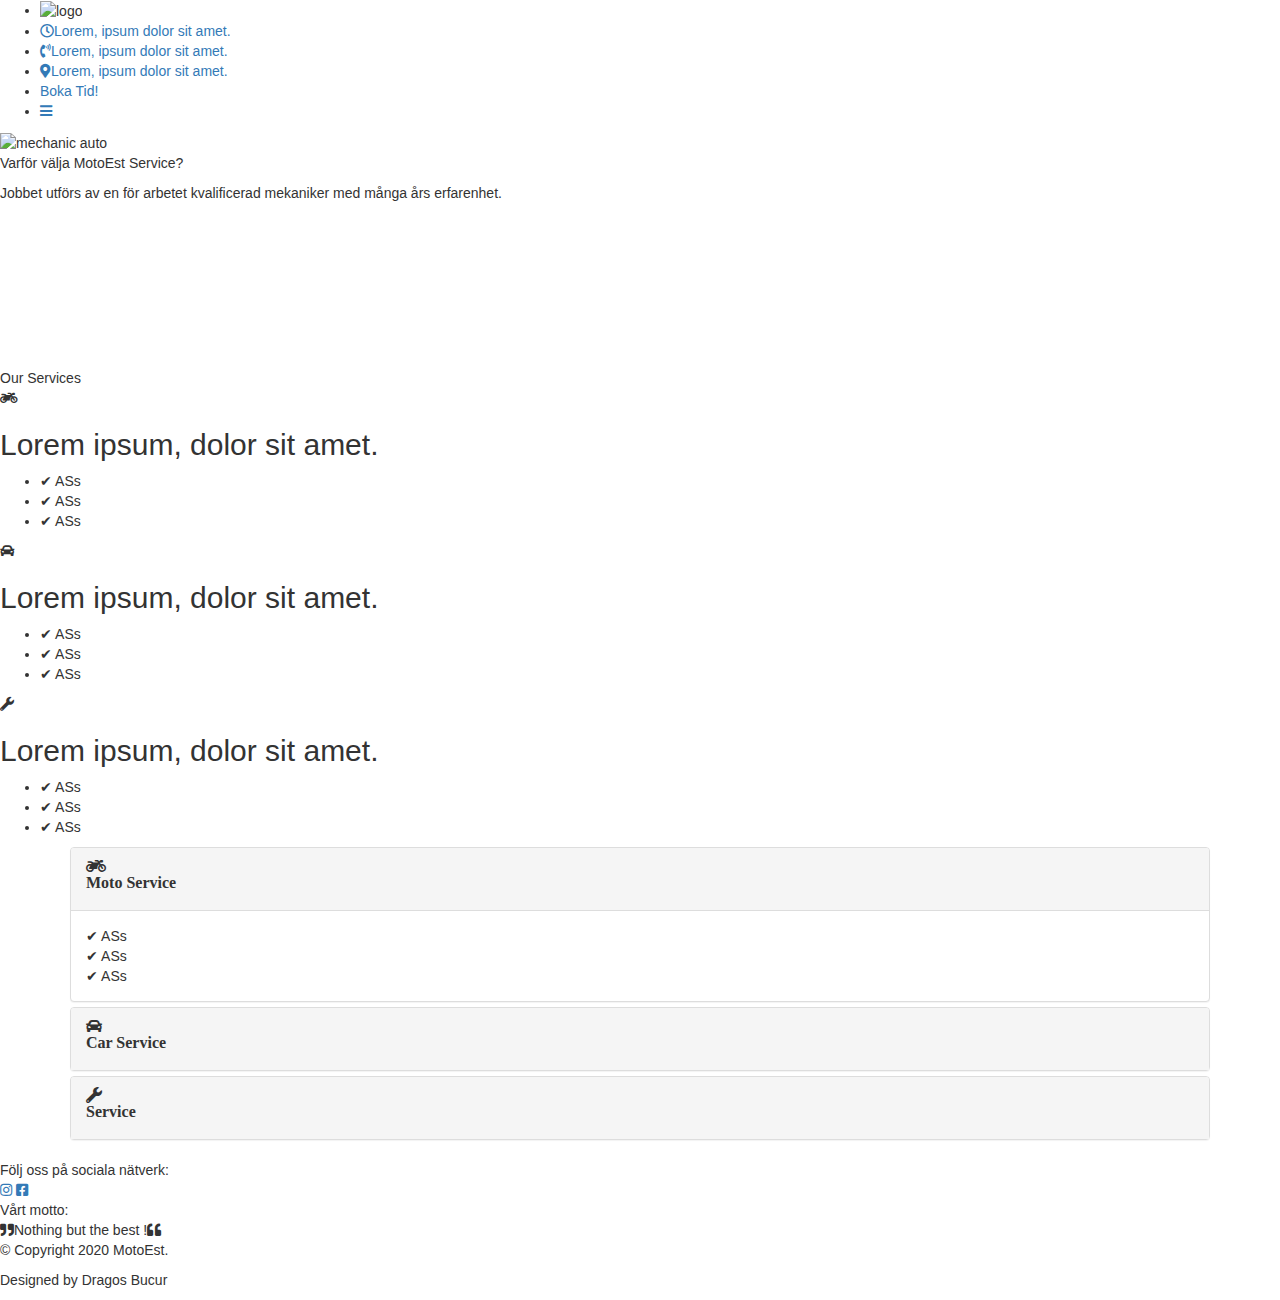
==== index2.html @ a9686a21 "Add files via upload" ====
<!DOCTYPE html>
<html lang="en">

<head>
    <meta charset="UTF-8">
    <meta name="viewport" content="width=device-width, initial-scale=1.0">
    <link rel="stylesheet" href="style2.css">
    <link href="https://use.fontawesome.com/releases/v5.0.7/css/all.css" rel="stylesheet">
    <link rel="stylesheet" href="https://maxcdn.bootstrapcdn.com/bootstrap/3.4.1/css/bootstrap.min.css">
    <script src="https://ajax.googleapis.com/ajax/libs/jquery/3.5.1/jquery.min.js"></script>
    <script src="https://maxcdn.bootstrapcdn.com/bootstrap/3.4.1/js/bootstrap.min.js"></script>
    <title>Document</title>
</head>
<div class="loader-wrapper">
    <div class="loader">
        <svg class="car" width="102" height="40" xmlns="http://www.w3.org/2000/svg">
            <g transform="translate(2 1)" stroke="#002742" fill="none" fill-rule="evenodd" stroke-linecap="round"
                stroke-linejoin="round">
                <path class="car__body"
                    d="M47.293 2.375C52.927.792 54.017.805 54.017.805c2.613-.445 6.838-.337 9.42.237l8.381 1.863c2.59.576 6.164 2.606 7.98 4.531l6.348 6.732 6.245 1.877c3.098.508 5.609 3.431 5.609 6.507v4.206c0 .29-2.536 4.189-5.687 4.189H36.808c-2.655 0-4.34-2.1-3.688-4.67 0 0 3.71-19.944 14.173-23.902zM36.5 15.5h54.01"
                    stroke-width="3" />
                <ellipse class="car__wheel--left" stroke-width="3.2" fill="#FFF" cx="83.493" cy="30.25" rx="6.922"
                    ry="6.808" />
                <ellipse class="car__wheel--right" stroke-width="3.2" fill="#FFF" cx="46.511" cy="30.25" rx="6.922"
                    ry="6.808" />
                <path class="car__line car__line--top" d="M22.5 16.5H2.475" stroke-width="3" />
                <path class="car__line car__line--middle" d="M20.5 23.5H.4755" stroke-width="3" />
                <path class="car__line car__line--bottom" d="M25.5 9.5h-19" stroke-width="3" />
            </g>
        </svg>


    </div>
</div>

<body>
    <!-- NAV -->
    <nav>
        <ul class="menu">
            <li class="logo"><img src="logo.png" alt="logo"></li>
            <li class="item"><a href="#"><i class="far fa-clock"></i>Lorem, ipsum dolor sit amet.</a></li>
            <li class="item"><a href="#"><i class="fas fa-phone-volume"></i>Lorem, ipsum dolor sit amet.</a></li>
            <li class="item"><a href="#"><i class="fas fa-map-marker-alt"></i>Lorem, ipsum dolor sit amet.</a></li>
            <li class="item button"><a href="mailto:pgl_matr1ce@yahoo.com"><span class="bokaTid">Boka Tid!</span></a>
            </li>
            <li class="toggle"><a href="#"><i class="fas fa-bars"></i></a></li>
        </ul>
    </nav>
    <!-- /NAV -->
    <div class="banner">
        <img src="banner.jpg" alt="mechanic auto">
        <div class="banner-text">
            <p class="visible-text effect-underline">Varför välja MotoEst Service?</p>
        </div>
        <div class="banner-text2">
            <p class="invisible-text">Jobbet utförs av en för arbetet kvalificerad mekaniker med många års erfarenhet.
            </p>
        </div>
    </div>
    </div>
    <div class="services">
        <video playsinline webkit-playsinline autoplay loop muted>
            <source id="mp4" src="video.mp4" type="video/mp4">
        </video>
        <div class="services-header">
            Our Services
        </div>
        <div class="row-services">
            <div class="column-services column-services-border"><i class="fas fa-motorcycle"></i>
                <h2>Lorem ipsum, dolor sit amet.</h2>
                <ul>
                    <li><span class="tick">&#10004</span> ASs</li>
                    <li><span class="tick">&#10004</span> ASs</li>
                    <li><span class="tick">&#10004</span> ASs</li>
                </ul>
            </div>
            <div class="column-services column-services-border"><i class="fas fa-car"> </i>
                <h2>Lorem ipsum, dolor sit amet.</h2>
                <ul>
                    <li><span class="tick">&#10004</span> ASs</li>
                    <li><span class="tick">&#10004</span> ASs</li>
                    <li><span class="tick">&#10004</span> ASs</li>
                </ul>
            </div>
            <div class="column-services"><i class="fas fa-wrench"></i>
                <h2>Lorem ipsum, dolor sit amet.</h2>
                <ul>
                    <li><span class="tick">&#10004</span> ASs</li>
                    <li><span class="tick">&#10004</span> ASs</li>
                    <li><span class="tick">&#10004</span> ASs</li>
                </ul>
            </div>
            <!-- ACCORDION -->
            <div class="container">
                <div class="panel-group" id="accordion">
                    <div class="panel panel-default">
                        <div class="panel-heading">
                            <h4 class="panel-title">
                                <a data-toggle="collapse" data-parent="#accordion" href="#collapse1"><i
                                        class="fas fa-motorcycle">
                                        <p class="accordion-text">Moto Service</p>
                                    </i>
                                </a>
                            </h4>
                        </div>
                        <div id="collapse1" class="panel-collapse collapse in">
                            <div class="panel-body">
                                <span class="tick">&#10004</span> ASs
                                <br>
                                <span class="tick">&#10004</span> ASs
                                <br>
                                <span class="tick">&#10004</span> ASs
                            </div>
                        </div>
                    </div>
                    <div class="panel panel-default">
                        <div class="panel-heading">
                            <h4 class="panel-title">
                                <a data-toggle="collapse" data-parent="#accordion" href="#collapse2"><i
                                        class="fas fa-car">
                                        <p class="accordion-text">Car Service</p>
                                    </i></a>
                            </h4>
                        </div>
                        <div id="collapse2" class="panel-collapse collapse">
                            <div class="panel-body">
                                <span class="tick">&#10004</span> ASs
                                <br>
                                <span class="tick">&#10004</span> ASs
                                <br>
                                <span class="tick">&#10004</span> ASs
                            </div>
                        </div>
                    </div>
                    <div class="panel panel-default">
                        <div class="panel-heading">
                            <h4 class="panel-title">
                                <a data-toggle="collapse" data-parent="#accordion" href="#collapse3"><i
                                        class="fas fa-wrench">
                                        <p class="accordion-text">Service</p>
                                    </i>
                                </a>
                            </h4>
                        </div>
                        <div id="collapse3" class="panel-collapse collapse">
                            <div class="panel-body">
                                <span class="tick">&#10004</span> ASs
                                <br>
                                <span class="tick">&#10004</span> ASs
                                <br>
                                <span class="tick">&#10004</span> ASs
                            </div>
                        </div>
                    </div>
                </div>
            </div>
        </div>
        <!-- FOOTER -->
        <div id="footer">
            <div class="row-footer">
                <div class="column-footer">
                    <span class="footer-text">
                        Följ oss på sociala nätverk:
                    </span>
                    <div class="icons">
                        <a href="#"><i class="fab fa-instagram"></i></a>
                        <a href="#"><i class="fab fa-facebook-square"></i></a>
                    </div>
                </div>
                <div class="column-footer">
                    <span class="footer-text">
                        Vårt motto:
                    </span>
                    <div class="moto">
                        <i class="fas fa-quote-right"></i>Nothing but the best !<i class="fas fa-quote-left"></i>
                    </div>
                </div>
            </div>
            <div class="footer-copyright">
                <p>&copy; Copyright 2020 MotoEst.
                </p>
                <p>Designed by Dragos Bucur</p>
            </div>

            <!-- /FOOTER -->
            <!-- LOADER -->

            <!-- /LOADER-->
            <script src="main.js"></script>
            <script>
                $(window).on("load", function () {
                    $(".loader-wrapper").fadeOut("slow");
                })
            </script>
</body>

</html>
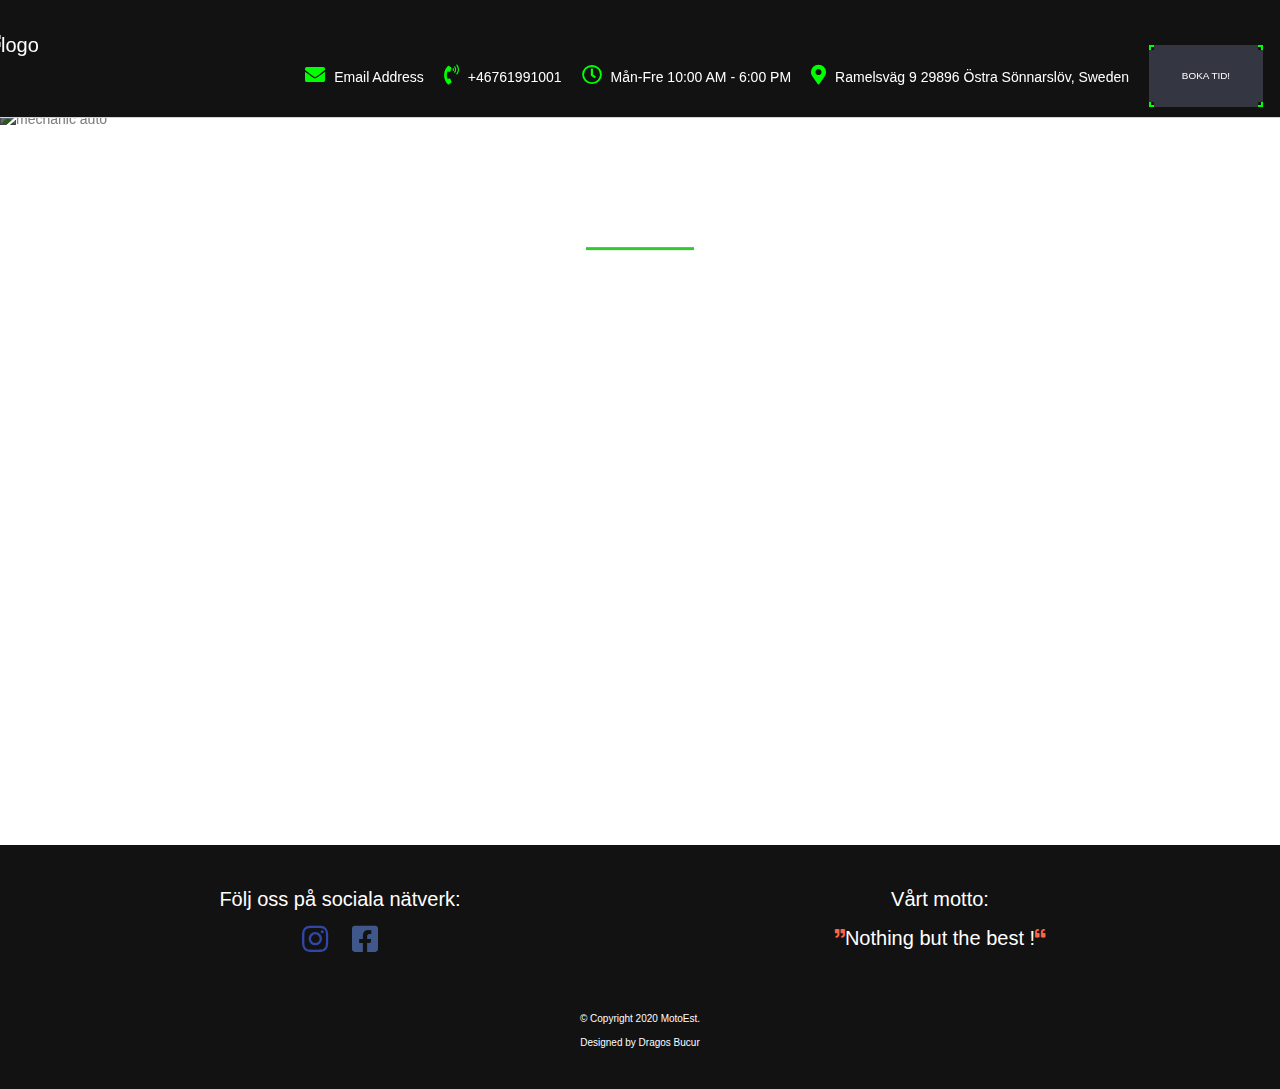
==== commit cc4c93a9: "Add files via upload" ====
--- a/index2.html
+++ b/index2.html
@@ -7,6 +7,9 @@
     <link rel="stylesheet" href="style2.css">
     <link href="https://use.fontawesome.com/releases/v5.0.7/css/all.css" rel="stylesheet">
     <link rel="stylesheet" href="https://maxcdn.bootstrapcdn.com/bootstrap/3.4.1/css/bootstrap.min.css">
+    <link href="https://fonts.googleapis.com/css2?family=Bowlby+One&display=swap" rel="stylesheet">
+    <script src="https://cdnjs.cloudflare.com/ajax/libs/ScrollMagic/2.0.7/ScrollMagic.min.js"></script>
+    <script src="https://code.jquery.com/jquery-1.12.4.min.js"></script>
     <script src="https://ajax.googleapis.com/ajax/libs/jquery/3.5.1/jquery.min.js"></script>
     <script src="https://maxcdn.bootstrapcdn.com/bootstrap/3.4.1/js/bootstrap.min.js"></script>
     <title>Document</title>
@@ -36,13 +39,15 @@
 <body>
     <!-- NAV -->
     <nav>
-        <ul class="menu">
-            <li class="logo"><img src="logo.png" alt="logo"></li>
-            <li class="item"><a href="#"><i class="far fa-clock"></i>Lorem, ipsum dolor sit amet.</a></li>
-            <li class="item"><a href="#"><i class="fas fa-phone-volume"></i>Lorem, ipsum dolor sit amet.</a></li>
-            <li class="item"><a href="#"><i class="fas fa-map-marker-alt"></i>Lorem, ipsum dolor sit amet.</a></li>
-            <li class="item button"><a href="mailto:pgl_matr1ce@yahoo.com"><span class="bokaTid">Boka Tid!</span></a>
+        <ul class="menu c-links">
+            <li class="logo"><a href="index2.html" style="display:inline;"><img src=" logo.png" alt="logo"></a>
             </li>
+            <li class="item"><a href="#"><i class="fas fa-envelope"></i>Email Address</a></li>
+            <li class="item"><a href="#"><i class="fas fa-phone-volume"></i>+46761991001</a></li>
+            <li class="item"><a href="#"><i class="far fa-clock"></i>Mån-Fre 10:00 AM - 6:00 PM</a></li>
+            <li class="item"><a href="#"><i class="fas fa-map-marker-alt"></i>Ramelsväg 9 29896 Östra Sönnarslöv,
+                    Sweden</a></li>
+            <li class="item button btn--corners"><a href="mailto:pgl_matr1ce@yahoo.com">Boka Tid!</a></li>
             <li class="toggle"><a href="#"><i class="fas fa-bars"></i></a></li>
         </ul>
     </nav>
@@ -50,10 +55,12 @@
     <div class="banner">
         <img src="banner.jpg" alt="mechanic auto">
         <div class="banner-text">
-            <p class="visible-text effect-underline">Varför välja MotoEst Service?</p>
+            <p class="visible-text effect-underline">Varför välja MotorEst Service?<i class="fas fa-mouse-pointer"></i>
+            </p>
         </div>
         <div class="banner-text2">
-            <p class="invisible-text">Jobbet utförs av en för arbetet kvalificerad mekaniker med många års erfarenhet.
+            <p class="invisible-text">Vi jobbar med bil och MC reparation sen 1999. Vi renovera veteranbilar och gamla
+                motorcyklar men jobbar vi också med moderna bilar och alla bilmärke .
             </p>
         </div>
     </div>
@@ -66,7 +73,7 @@
             Our Services
         </div>
         <div class="row-services">
-            <div class="column-services column-services-border"><i class="fas fa-motorcycle"></i>
+            <div class="column-services column-services-border fade-in"><i class="fas fa-motorcycle"></i>
                 <h2>Lorem ipsum, dolor sit amet.</h2>
                 <ul>
                     <li><span class="tick">&#10004</span> ASs</li>
@@ -74,7 +81,7 @@
                     <li><span class="tick">&#10004</span> ASs</li>
                 </ul>
             </div>
-            <div class="column-services column-services-border"><i class="fas fa-car"> </i>
+            <div class="column-services column-services-border fade-in"><i class="fas fa-car"> </i>
                 <h2>Lorem ipsum, dolor sit amet.</h2>
                 <ul>
                     <li><span class="tick">&#10004</span> ASs</li>
@@ -82,7 +89,7 @@
                     <li><span class="tick">&#10004</span> ASs</li>
                 </ul>
             </div>
-            <div class="column-services"><i class="fas fa-wrench"></i>
+            <div class="column-services fade-in"><i class="fas fa-wrench"></i>
                 <h2>Lorem ipsum, dolor sit amet.</h2>
                 <ul>
                     <li><span class="tick">&#10004</span> ASs</li>
@@ -91,7 +98,7 @@
                 </ul>
             </div>
             <!-- ACCORDION -->
-            <div class="container">
+            <div class="container fade-in">
                 <div class="panel-group" id="accordion">
                     <div class="panel panel-default">
                         <div class="panel-heading">
@@ -172,7 +179,8 @@
                         Vårt motto:
                     </span>
                     <div class="moto">
-                        <i class="fas fa-quote-right"></i>Nothing but the best !<i class="fas fa-quote-left"></i>
+                        <sup><i class="fas fa-quote-right"></i></sup>Nothing but the best !<sup><i
+                                class="fas fa-quote-left"></i></sup>
                     </div>
                 </div>
             </div>
--- a/style2.css
+++ b/style2.css
@@ -0,0 +1,739 @@
+* {
+    box-sizing: border-box;
+}
+
+body {
+    margin: 0;
+    padding: 0;
+    font-family: Arial, sans-serif;
+    overflow-x: hidden;
+}
+
+/* NAVIGATION */
+
+nav {
+    background: rgb(19, 18, 18);
+    padding: 0 15px;
+    top: 0;
+    position: sticky;
+    z-index: 9999;
+    border-bottom: .1px solid lightgrey;
+  }
+
+
+.fa-clock, .fa-map-marker-alt, .fa-phone-volume, .fa-envelope {
+    color: lime;
+    font-size: 2rem;
+    margin-right: 1vh;
+}
+
+.logo img {
+    height: 12vh;
+    margin-top: -5vh;
+}
+
+
+@media screen and (max-width: 600px) {
+
+.item {
+  font-size: 1.2rem;
+}
+  }
+
+.button a {
+    pointer-events: all;
+    transition: 1s;
+}
+
+  a {
+    color: white !important;
+    text-decoration: none!important;
+  }
+  .menu,
+  .submenu {
+    list-style-type: none;
+  }
+  .logo {
+    font-size: 20px;
+    padding: 7.5px 10px 7.5px 0;
+    margin-left: -75px;
+  }
+  .item {
+    padding: 5px;
+    pointer-events: none;
+  }
+  .item.button {
+    padding: 9px 5px;
+  }
+  .item:not(.button) a:hover,
+  .item a:hover::after {
+    color: #ccc;
+  }
+  /* Mobile menu */
+  .menu {
+    display: flex;
+    flex-wrap: wrap;
+    justify-content: space-between;
+    align-items: center;
+  }
+  .menu li a {
+    display: block;
+    padding: 15px 5px;
+  }
+  .menu li.subitem a {
+    padding: 15px;
+  }
+  .toggle {
+    order: 1;
+    font-size: 20px;
+  }
+  .item.button {
+    order: 2;
+  }
+  .item {
+    order: 3;
+    width: 100%;
+    text-align: left;
+    display: none;
+  }
+  .active .item {
+    display: block;
+  }
+  .button.secondary {
+    /* divider between buttons and menu links */
+    border-bottom: 1px #444 solid;
+  }
+  
+  /* Tablet menu */
+  @media all and (min-width: 700px) {
+    .menu {
+      justify-content: center;
+      align-items: flex-start;
+    }
+    .logo {
+      flex: 1;
+    }
+
+    .item.button {
+      width: auto;
+      order: 1;
+      display: block;
+    }
+    .toggle {
+      flex: 1;
+      text-align: right;
+      order: 2;
+    }
+    /* Button up from tablet screen */
+    .menu li.button a {
+      padding: 10px 15px;
+      margin: 5px 0;
+    }
+    .button a {
+      color: white;
+      background: transparent;
+      min-width: 100px;
+      display: flex;
+      text-align: center;
+    }
+    .button.secondary {
+      border: 0;
+    }
+    .button.secondary a {
+      background: transparent;
+      border: 1px #0080ff solid;
+    }
+    .button a:hover {
+      text-decoration: none;
+      color: white;
+    }
+    .button:not(.secondary) a:hover {
+      background: transparent;
+    }
+  }
+  /* Desktop menu */
+  @media all and (min-width: 960px) {
+    .menu {
+      align-items: flex-start;
+      flex-wrap: nowrap;
+      background: none;
+    }
+    .logo {
+      order: 0;
+    }
+    .item {
+      order: 1;
+      position: relative;
+      display: block;
+      width: auto;
+    }
+    .button {
+      order: 2;
+    }
+    .submenu-active .submenu {
+      display: block;
+      position: absolute;
+      left: 0;
+      top: 68px;
+      background: #111;
+    }
+    .toggle {
+      display: none;
+    }
+    .submenu-active {
+      border-radius: 0;
+    }
+  }
+
+  @media screen and (max-width: 700px) {
+    .button {
+      display: none !important;
+  }
+    }
+
+/* BUTTONS NAVIGATION */
+.btn--corners {
+  position: relative;
+  display: inline-block;
+  margin-left: 10px;
+  padding: 0;
+  font-size: 16px;
+  text-align: center;
+  vertical-align: top;
+  font-weight: 400;
+  border: 2px solid lime;
+}
+
+.btn--corners:not(:last-child) {
+  margin-right: 2px;
+}
+
+.btn--corners::before,
+.btn--corners::after {
+  content: "";
+  position: absolute;
+  background-color: #343642;
+  z-index: 0;
+  transition: 200ms ease-in;
+  transform-origin: center center;
+}
+
+.c-links:target .btn--corners::before,
+.c-links:target .btn--corners::after {
+  background-color: rgba(0, 0, 0, 0.6);
+  transition-duration: 600ms;
+}
+
+.btn--corners::before {
+  width: calc(100% + 2px * 2 - 10px);
+  height: calc(100% + 2px * 2);
+  top: -2px;
+  left: 50%;
+  transform: translateX(-50%);
+}
+
+.btn--corners::after {
+  height: calc(100% + 2px * 2 - 10px);
+  width: calc(100% + 2px * 2);
+  left: -2px;
+  top: 50%;
+  transform: translateY(-50%);
+}
+
+.btn--corners:hover::before {
+  width: 0;
+}
+
+.btn--corners:hover::after {
+  height: 0;
+}
+
+.btn--corners a {
+  position: relative;
+  display: inline-block;
+  color: #979c9c;
+  text-transform: uppercase;
+  text-decoration: none;
+  line-height: 1em;
+  font-size: .62em;
+  padding: 5px 20px;
+  margin: 0 2px;
+  z-index: 1;
+  font-family: 'Dancing Script', Arial;
+}
+
+/* /BUTTONS NAVIGATION */
+
+/* END OF NAVIGATION */
+
+
+  a {
+      text-decoration: none;
+      color: white;
+  }
+
+.banner {
+    position: relative;
+    color: white;
+    margin-top: -1.1vh;
+    width: 100%;
+}
+
+  .banner img {
+      object-fit: cover;
+      width: 100%;
+      height: 80vh;
+      z-index: -1;
+      filter: brightness(0.5);
+  }
+
+  .banner-text {
+      position: absolute;
+      top: 50%;
+      left: 50%; 
+      transform: translate(-50%, -50%);
+      display: flex;
+      text-align: center;
+      justify-content: center;
+      align-items: center;
+      width: 100%;
+  }
+
+
+  .banner-text .visible-text {
+    font-size: 4rem;
+    /*margin-top: 30vh; */
+    cursor: pointer;
+  }
+
+.visible-text2 {
+animation: goup .4s ease-in forwards;
+}
+
+@keyframes goup {
+to {
+  margin-top: -10vh;
+  color: tomato;
+}
+
+}
+
+  @media screen and (max-width: 400px) {
+    .visible-text{
+      font-size: 2rem !important;
+  }
+    }
+
+  .effect-underline:after {
+    content: '';
+    color: lime;
+    position: absolute;
+    left: 40%;
+    display: inline-block;
+    height: 1em;
+    width: 20%;
+    border-bottom: 2px solid;
+    margin-top: 18px;
+    opacity: 0;
+    -webkit-transition: opacity 0.35s, -webkit-transform 0.35s;
+    transition: opacity 0.35s, transform 0.35s;
+    -webkit-transform: scale(0,1);
+    transform: scale(0,1);
+  }
+  
+  .effect-underline:hover:after {
+    opacity: 1;
+    -webkit-transform: scale(1);
+    transform: scale(1);
+  }
+
+  .banner-text {
+    widht: 100%;
+  }
+
+  .banner-text2 {
+    position: absolute;
+    top: 50%;
+    left: 10%;
+    width: 80%;
+    display: flex;
+    justify-content: center;
+}
+
+.invisible-text {
+  display: none;
+  font-size: 2rem;
+  font-weight: 700;
+}
+
+@media screen and (max-width: 400px) {
+  .invisible-text{
+    font-size: 1.5rem !important;
+}
+  }
+
+.show {
+  display: block;
+  opacity: 0;
+  animation: appear 0.5s ease-in;
+  animation-iteration-count: 1;
+  animation-fill-mode: forwards;
+  animation-delay: .4s;
+}
+
+.hidden {
+  display: none;
+}
+
+@keyframes appear {
+  0% {
+    opacity: 0;
+    tansform: translateY(-10px);
+  }
+  50% {
+    opacity: 0.5;
+    transform: translateY(-5px);
+  }
+
+  100% {
+    opacity: 1;
+    transform: translateY(0);
+  }
+}
+
+.fa-mouse-pointer {
+
+margin: 10px;
+font-size: 3rem;
+animation: mouse 2s ease-in infinite;
+
+}
+
+@media screen and (max-width: 600px) {
+  .fa-mouse-pointer {
+    font-size: 1.5rem;
+}
+  }
+
+@keyframes mouse {
+0% {
+  color: white:
+  transform: scale(0.5);
+}
+
+50% {
+  color: tomato;
+  transform: scale(0.7);
+}
+
+100% {
+  color: white;
+  transform: scale(1);
+}
+
+}
+
+.services {
+    margin-top: -0.4vh;
+    position: relative;
+}
+
+  video {
+      width: 100%;
+      height: 80vh;
+      object-fit: cover;
+      filter: brightness(60%);
+      border-bottom: .1px solid lightgray;
+
+  }
+
+  .services-header {
+      position: absolute;
+      top: 10%; 
+      left: 50%; 
+      transform: translate(-50%, -50%);
+      color: white;
+      font-size: 2.5rem;
+      font-family: monospace, Arial;
+      text-align: center;
+      font-weight: bold;
+
+  }
+
+  .services-header::after {
+    content:'';
+    height: 3px;
+    width: 60%;
+    background-color:rgb(51, 199, 51);
+    position: absolute;
+    left: calc(50% - 30%);
+    bottom: -10px;
+  }
+
+
+  
+  .column-services {
+    float: left;
+    width: 33%;
+    text-align: center;
+  }
+
+  @media screen and (max-width: 600px) {
+  .column-services {
+    visibility: hidden;
+}
+  }
+
+  .column-services-border {
+      border-right: 1px solid white;
+  }
+
+
+  .row-services:after {
+    content: "";
+    display: table;
+    clear: both;
+  }
+
+  .row-services {
+      position: absolute;
+      top: 50%; 
+      left: 50%; 
+      transform: translate(-50%, -50%);
+      width: 100%;
+      color: white;
+      visibility: visible;
+
+  }
+
+
+.fa-motorcycle, .fa-car, .fa-wrench {
+    transform: scale(2.5);
+    text-align: center;
+}
+
+.fa-motorcycle {
+    color: orange;
+
+}
+
+.fa-car {
+    color: rgb(117, 149, 245);
+}
+
+.fa-wrench {
+    color: lightgray;
+}
+
+
+ul {
+    padding-top: 5vh;
+}
+
+li {
+    text-align: left;
+    padding: 10px;
+    list-style-type: none;
+}
+
+.tick {
+
+color: lime !important;
+
+}
+
+.container {
+    position: absolute !important;
+    top: 50% !important; 
+    left: 50% !important; 
+    transform: translate(-50%, -50%) !important;
+    visibility: hidden;
+
+}
+
+@media screen and (max-width: 600px) {
+    .container {
+      width: 100%;
+      visibility: visible;
+      margin-top: -15vh;
+    }
+    .container .fa-motorcycle, .fa-car, .fa-wrench {
+        transform: scale(1.3);
+        margin-left: 3vh;
+    }
+}
+
+.accordion-text {
+    display: inline;
+    color: white;
+    margin-left: 3vh;
+    font-size: 1.5rem;
+    font-family: Arial;
+    font-weight: bold;
+}
+
+.panel {
+    background-color: transparent !important;
+    border: none !important
+}
+
+.panel-heading {
+    background-color: transparent !important;
+    border: none !important;
+}
+
+.fade-in {
+  opacity: 0;
+  transform: translateY(50px);
+  transition: all 1s ease-out;
+}
+
+.fade-in.show-text {
+ opacity: 1;
+ transform: translateY(0);
+}
+
+/* FOOTER */
+#footer {
+    width: 100%;
+    text-align: center;
+    min-height: 10vh;
+    margin-top: -0.6vh;
+    padding: 10px;
+    color: white;
+    background-color: rgb(19, 18, 18);
+    position: relative;
+}
+
+.column-footer {
+    float: left;
+    width: 50%;
+  }
+
+  @media screen and (max-width: 600px) {
+    .column-footer {
+      width: 100%;
+    }
+    .row-footer {
+        padding: 10px;
+        line-height: 5vh;
+    }
+  }
+  
+.row-footer {
+    padding: 30px;
+}
+
+  .row-footer::after, .row-footer2::after {
+    content: "";
+    display: table;
+    clear: both;
+  }
+
+  .footer-text {
+      font-size: 2rem;
+  }
+
+
+  .fa-facebook-square, .fa-instagram {
+      font-size: 3rem;
+      padding: 10px;
+      opacity: 0.7;
+      transition: all .3s ease-in;
+  }
+
+  .fa-facebook-square:hover, .fa-instagram:hover {
+    opacity: 1;
+  }
+
+  .fa-facebook-square {
+      color: rgb(83, 117, 192);
+  }
+
+  .fa-instagram {
+      color: rgb(64,93,230);
+  }
+
+.moto {
+    font-size: 2rem;
+    padding: 10px;
+}
+
+.fa-quote-right, .fa-quote-left {
+    color: tomato;
+    font-size: 1rem;
+}
+
+.footer-copyright {
+    padding: 2vh;
+    font-size: 1rem;
+}
+
+/* LOADER */
+
+.loader-wrapper {
+width: 100%;
+height: 100%;
+position: absolute;
+background: rgb(19, 18, 18);
+top: 0;
+left: 0;
+display: flex;
+justify-content: center;
+align-items: center;
+z-index: 99999999999;
+
+}
+
+.loader {
+  height: 100vh;
+  display: flex;
+  align-items: center;
+  justify-content: center;
+}
+.car__body {
+  animation: shake 0.2s ease-in-out infinite alternate;
+}
+.car__line {
+  transform-origin: center right;
+  stroke-dasharray: 22;
+  animation: line 0.8s ease-in-out infinite;
+  animation-fill-mode: both;
+}
+.car__line--top {
+  animation-delay: 0s;
+}
+.car__line--middle {
+  animation-delay: 0.2s;
+}
+.car__line--bottom {
+  animation-delay: 0.4s;
+}
+@keyframes shake {
+  0% {
+    transform: translateY(-1%);
+ }
+  100% {
+    transform: translateY(3%);
+ }
+}
+@keyframes line {
+  0% {
+    stroke-dashoffset: 22;
+ }
+  25% {
+    stroke-dashoffset: 22;
+ }
+  50% {
+    stroke-dashoffset: 0;
+ }
+  51% {
+    stroke-dashoffset: 0;
+ }
+  80% {
+    stroke-dashoffset: -22;
+ }
+  100% {
+    stroke-dashoffset: -22;
+ }
+}
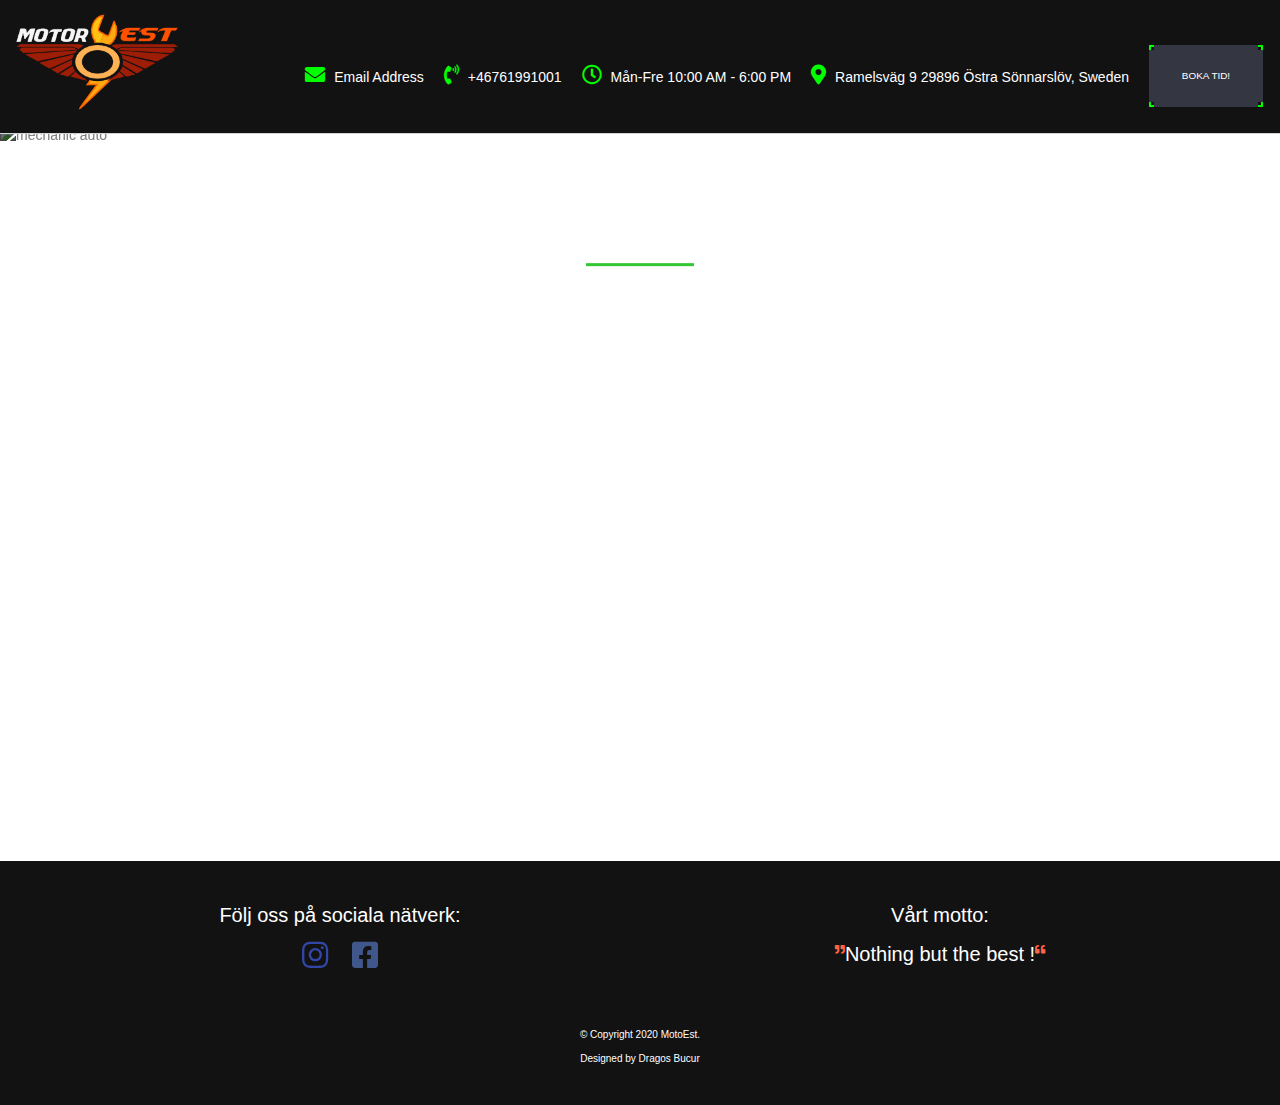
==== commit fc5cb240: "Add files via upload" ====
--- a/index2.html
+++ b/index2.html
@@ -76,25 +76,25 @@
             <div class="column-services column-services-border fade-in"><i class="fas fa-motorcycle"></i>
                 <h2>Lorem ipsum, dolor sit amet.</h2>
                 <ul>
-                    <li><span class="tick">&#10004</span> ASs</li>
-                    <li><span class="tick">&#10004</span> ASs</li>
-                    <li><span class="tick">&#10004</span> ASs</li>
+                    <li><span class="tick">&#10004</span> Text</li>
+                    <li><span class="tick">&#10004</span> Text</li>
+                    <li><span class="tick">&#10004</span> Text</li>
                 </ul>
             </div>
             <div class="column-services column-services-border fade-in"><i class="fas fa-car"> </i>
                 <h2>Lorem ipsum, dolor sit amet.</h2>
                 <ul>
-                    <li><span class="tick">&#10004</span> ASs</li>
-                    <li><span class="tick">&#10004</span> ASs</li>
-                    <li><span class="tick">&#10004</span> ASs</li>
+                    <li><span class="tick">&#10004</span> Text</li>
+                    <li><span class="tick">&#10004</span> Text</li>
+                    <li><span class="tick">&#10004</span> Text</li>
                 </ul>
             </div>
             <div class="column-services fade-in"><i class="fas fa-wrench"></i>
                 <h2>Lorem ipsum, dolor sit amet.</h2>
                 <ul>
-                    <li><span class="tick">&#10004</span> ASs</li>
-                    <li><span class="tick">&#10004</span> ASs</li>
-                    <li><span class="tick">&#10004</span> ASs</li>
+                    <li><span class="tick">&#10004</span> Text</li>
+                    <li><span class="tick">&#10004</span> Text</li>
+                    <li><span class="tick">&#10004</span> Text</li>
                 </ul>
             </div>
             <!-- ACCORDION -->
